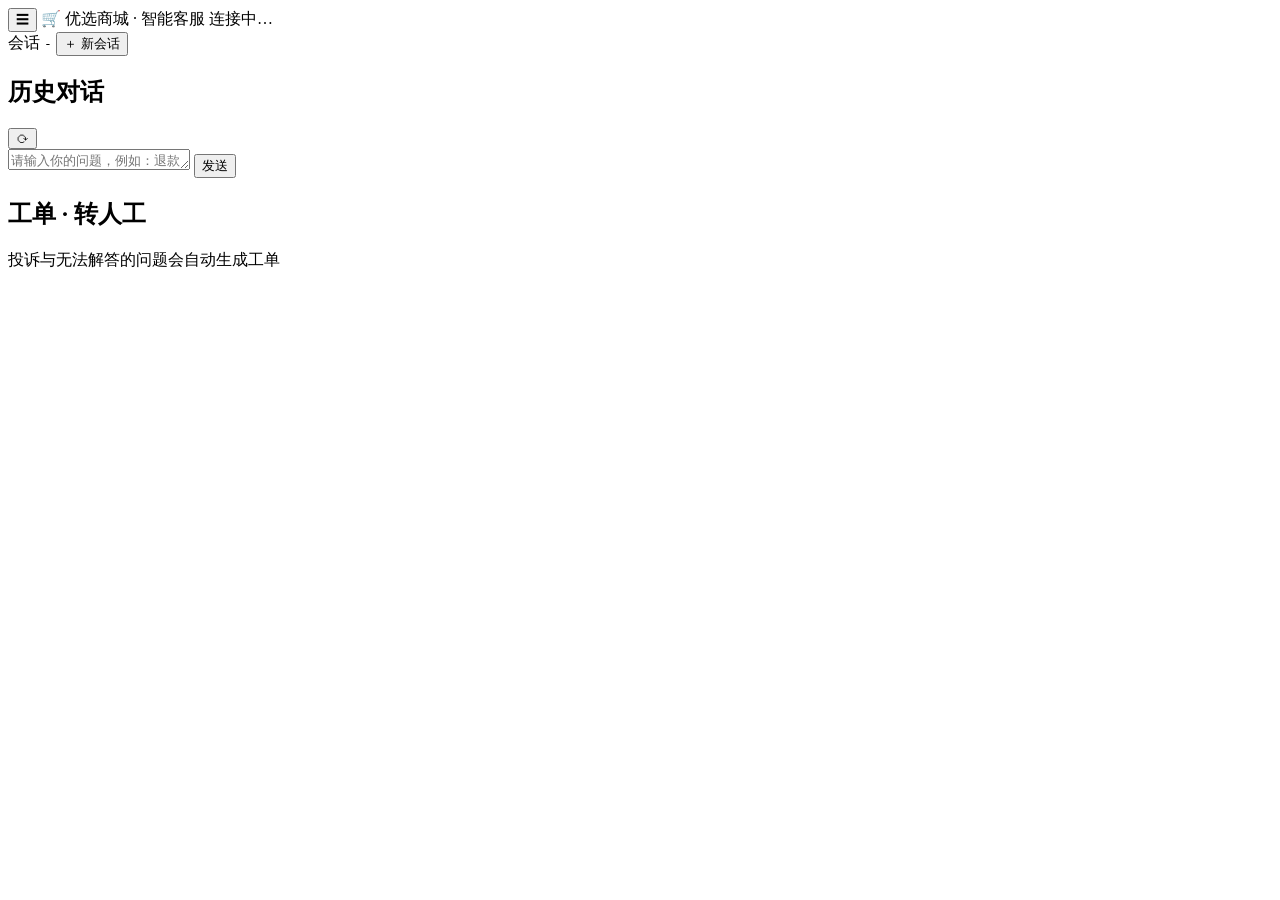
==== frontend/index.html @ f3d7004d "new" ====
<!DOCTYPE html>
<html lang="zh-CN">
<head>
  <meta charset="UTF-8">
  <meta name="viewport" content="width=device-width, initial-scale=1.0">
  <title>优选商城 · 智能客服</title>
  <link rel="stylesheet" href="/static/styles.css">
</head>
<body>
  <header class="topbar">
    <div class="brand">
      <button id="toggle-sidebar" class="btn btn-ghost btn-icon" title="收起/展开历史对话">☰</button>
      <span class="logo">🛒</span>
      <span class="title">优选商城 · 智能客服</span>
      <span id="backend-badge" class="badge badge-gray">连接中…</span>
    </div>
    <div class="actions">
      <span class="session-hint">会话 <code id="session-id">-</code></span>
      <button id="new-session" class="btn btn-ghost" title="开始一段新对话">＋ 新会话</button>
    </div>
  </header>

  <div class="layout">
    <aside id="history-panel" class="history-panel">
      <div class="history-head">
        <h2 class="panel-title">历史对话</h2>
        <button id="refresh-history" class="btn btn-ghost btn-icon" title="刷新列表">⟳</button>
      </div>
      <div id="sessions" class="sessions"></div>
    </aside>

    <main class="chat-panel">
      <div id="messages" class="messages"></div>
      <div class="composer">
        <textarea id="input" rows="1" placeholder="请输入你的问题，例如：退款多久能到账？"></textarea>
        <button id="send" class="btn btn-primary">发送</button>
      </div>
    </main>

    <aside class="side-panel">
      <h2 class="panel-title">工单 · 转人工</h2>
      <p class="panel-sub">投诉与无法解答的问题会自动生成工单</p>
      <div id="tickets" class="tickets"></div>
    </aside>
  </div>

  <script src="/static/app.js"></script>
</body>
</html>
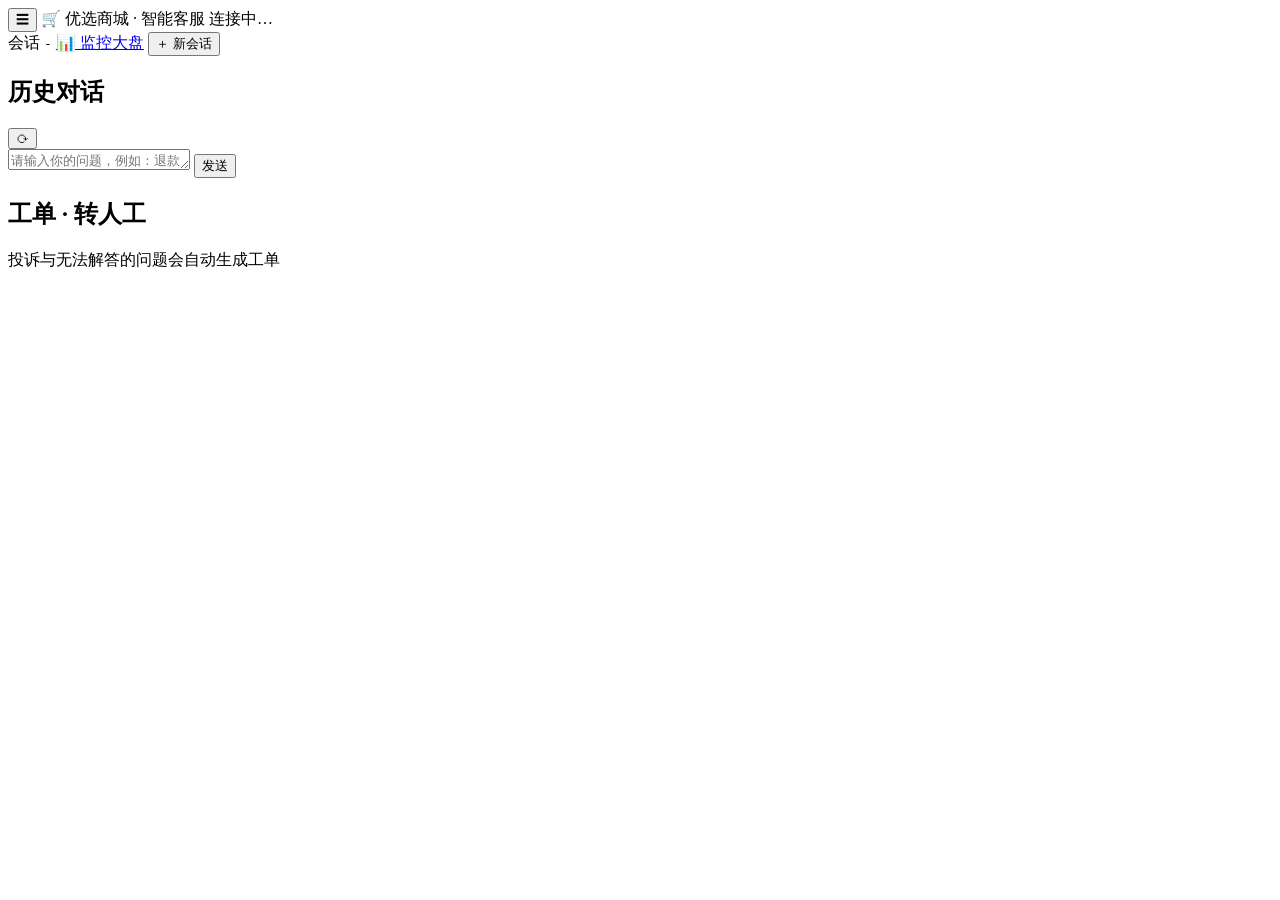
==== commit cf87590f: "最终版" ====
--- a/frontend/index.html
+++ b/frontend/index.html
@@ -16,6 +16,7 @@
     </div>
     <div class="actions">
       <span class="session-hint">会话 <code id="session-id">-</code></span>
+      <a href="/dashboard" class="btn btn-ghost" title="查看监控大盘">📊 监控大盘</a>
       <button id="new-session" class="btn btn-ghost" title="开始一段新对话">＋ 新会话</button>
     </div>
   </header>
